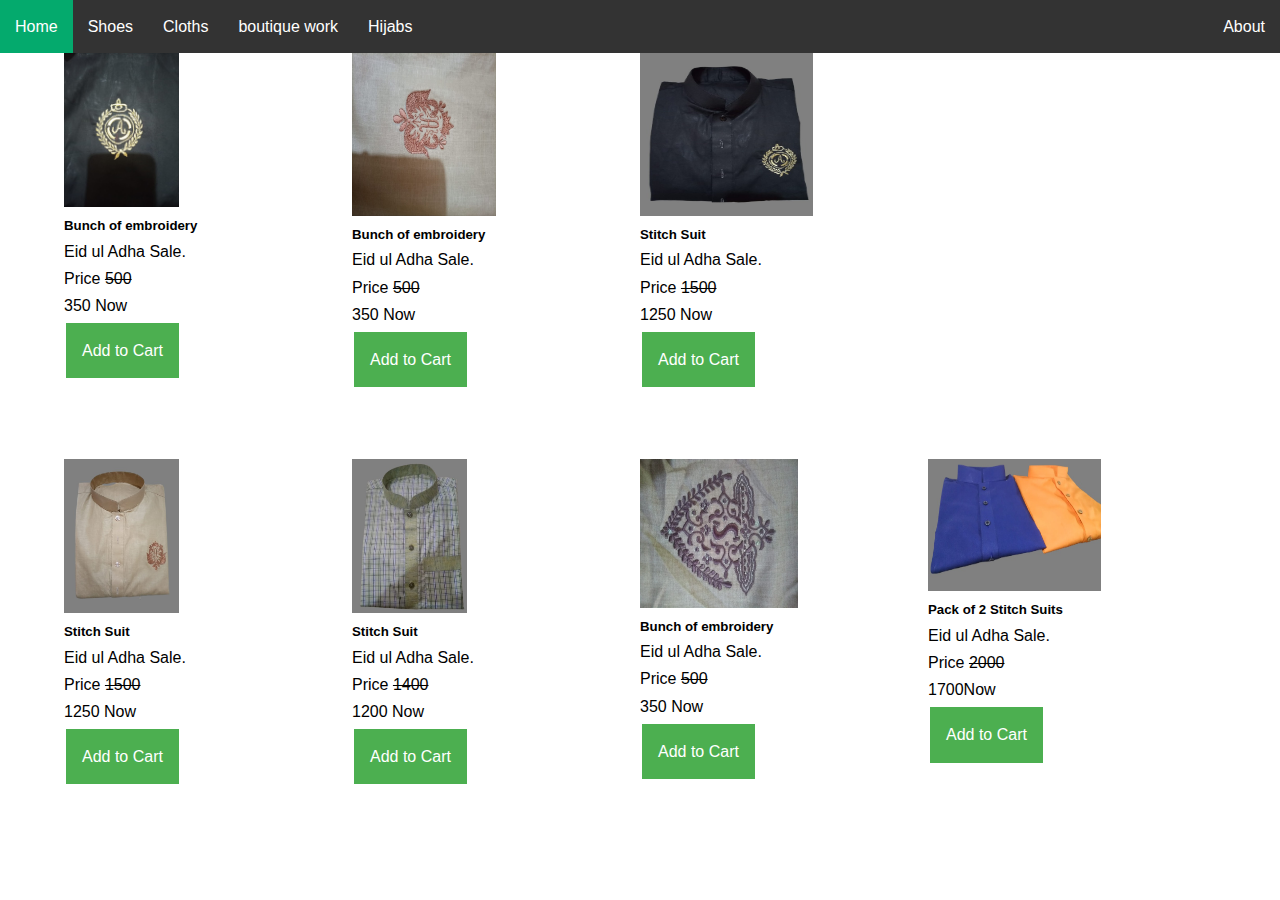
==== links/b.html @ 5ffce628 "createweb" ====
<!DOCTYPE html>
<html lang="en">
<head>
    <meta charset="UTF-8">
    <meta http-equiv="X-UA-Compatible" content="IE=edge">
    <meta name="viewport" content="width=device-width, initial-scale=1.0">
    <title>parwanis</title>
    <link rel="stylesheet" href="../styles/style.css">
</head>
<body>
    <ul>
        <li><a class="active"  href="../index.html">Home</a></li>
        <li><a href="../links/s.html">Shoes</a></li>
        <li><a href="../links/c.html">Cloths</a></li>
        <li><a href="../links/b.html">boutique work</a></li>
        <li><a href="../links/h.html">Hijabs</a></li>
        <li style="float:right"><a href="../links/about.html">About</a></li>
      </ul>
      <div class="container-1">
      <div class="card" style="width: 18rem;">
        <img src="../images/b1.jpeg" class="card-img-top" alt="..." width="40%">
        <div class="card-body">
          <h5 class="card-title">Bunch of embroidery</h5>
          <p class="card-text">Eid ul Adha Sale. <br>Price <s>500</s> <br> 350 Now</p>
          <a href="#" class="btn btn-primary">Add to Cart</a>
        </div>
      </div>

      <div class="card" style="width: 18rem;">
        <img src="../images/b2.jpeg" class="card-img-top" alt="..."width="50%" height="40%">
        <div class="card-body">
          <h5 class="card-title">Bunch of embroidery</h5>
          <p class="card-text">Eid ul Adha Sale. <br>Price <s>500</s> <br> 350 Now</p>
          <a href="#" class="btn btn-primary">Add to Cart</a>
        </div>
      </div>

      <div class="card">
        <img src="../images/b3.jpg" class="card-img-top" alt="..." width="40%" height="40%">
        <div class="card-body">
          <h5 class="card-title">Stitch Suit</h5>
          <p class="card-text">Eid ul Adha Sale. <br>Price <s>1500</s> <br> 1250 Now</p>
          <a href="#" class="btn btn-primary">Add to Cart</a>
        </div>
      </div>

      <div class="card" style="width: 18rem;">
        <img src="../images/b4.jpg" class="card-img-top" alt="..." width="40%">
        <div class="card-body">
          <h5 class="card-title">Stitch Suit</h5>
          <p class="card-text">Eid ul Adha Sale. <br>Price <s>1500</s> <br> 1250 Now</p>
          <a href="#" class="btn btn-primary">Add to Cart</a>
        </div>
      </div>

      <div class="card" style="width: 18rem;">
        <img src="../images/b5.jpg" class="card-img-top" alt="..." width="40%">
        <div class="card-body">
          <h5 class="card-title">Stitch Suit</h5>
          <p class="card-text">Eid ul Adha Sale. <br>Price <s>1400</s> <br> 1200 Now</p>
          <a href="#" class="btn btn-primary">Add to Cart</a>
        </div>
      </div>

      <div class="card" style="width: 18rem;">
        <img src="../images/b6.jpeg" class="card-img-top" alt="..." width="55%" height="45%">
        <div class="card-body">
          <h5 class="card-title">Bunch of embroidery</h5>
          <p class="card-text">Eid ul Adha Sale. <br>Price <s>500</s> <br> 350 Now</p>
          <a href="#" class="btn btn-primary">Add to Cart</a>
        </div>
      </div>

      <div class="card" style="width: 18rem;">
        <img src="../images/b7.jpg" class="card-img-top" alt="..." width="60%%" height="40%">
        <div class="card-body">
          <h5 class="card-title">Pack of 2 Stitch Suits</h5>
          <p class="card-text">Eid ul Adha Sale. <br>Price <s>2000</s> <br> 1700Now</p>
          <a href="#" class="btn btn-primary">Add to Cart</a>
        </div>
      </div>
    </div>
</body>
</html>
---- styles/style.css ----
body{
	line-height: 1.7;
	font-family: 'Poppins', sans-serif;
}
*{
	margin:0;
	padding:0;
	box-sizing: border-box;
}


ul {
    list-style-type: none;
    margin: 0;
    padding: 0;
    overflow: hidden;
    background-color: #333;
    
  }
  
  li {
    float: left;
  }
  
  li a {
    display: block;
    color: white;
    text-align: center;
    padding: 13px 15px;
    text-decoration: none;
    
  }
  
  li a:hover:not(.active) {
    background-color: #111;
  }
  
  .active {
    background-color: #04AA6D;
  } 


  .indexh {
    font-family: sans-serif,serif;
    /* background-color: rgb(54, 52, 52);width: 12%; */
    color: rgb(42, 189, 189);
    
  }


  .indexp {
    font-family: sans-serif,serif;
    font-weight: 100;
    text-align: justify;
    color: rgb(2, 19, 2);
  
}
  

.proh {
  font-family: sans-serif,serif;
  /* background-color: rgb(63, 62, 59); width: 9%;  */
  color: rgb(13, 141, 141);
  
}



.container-1 {
  display: flex;
  flex-wrap: wrap;
  margin: 0%;
  padding: 0%;
  margin-right: 0px;
  margin-left: 5%;
}


.btn  {
  background-color: #4CAF50;
border: none;
color: white;
padding: 14px 16px;
text-align: center;
text-decoration: none;
display: inline-block;
font-size: 16px;
margin: 4px 2px;
cursor: pointer;
}





.icon-shopping-cart {
  color: white;
  font-size: 1.2em;
}




input[type=text], select {
  width: 100%;
  padding: 12px;
  border: 1px solid #ccc;
  border-radius: 4px;
  resize: vertical;
}

label {
  padding: 12px 12px 12px 0;
  display: inline-block;
}

input[type=submit] {
  background-color: #04AA6D;
  color: white;
  padding: 12px 20px;
  border: none;
  border-radius: 4px;
  cursor: pointer;
  float: right;
  margin-top: 2%;
}

input[type=submit]:hover {
  background-color: #45a049;
}

.container {
  border-radius: 5px;
  background-color: #f2f2f2;
  padding: 20px;
  display: flex;
  flex-wrap: wrap;
  margin: 0%;
  padding: 0%;
  margin-right: 0px;
  margin-left: 5%;
}

.col-25 {
  float: left;
  width: 25%;
  margin-top: 6px;
  font-family: Georgia, 'Times New Roman', Times, serif;;
}

.col-75 {
  float: left;
  width: 75%;
  margin-top: 6px;
  font-family: Georgia, 'Times New Roman', Times, serif;
}

/* Clear floats after the columns */
.row:after {
  content: "";
  display: table;
  clear: both;
}



/* Responsive layout - when the screen is less than 600px wide, make the two columns stack on top of each other instead of next to each other */
@media screen and (max-width: 030px) {
  .col-25, .col-75, input {
    width: 100%;
    
  }
}


@media (max-width: 600px) {
  .container-1 {
    height: auto;
    display: block;
    width: 100%;
  }
}

@media (max-width: 600px) {
  ul,li,li a {
    height: auto;
    width: 100%;
  }
}

@import url('https://fonts.googleapis.com/css2?family=Poppins:wght@300;400;500;600;700&display=swap');

.container-3{
	max-width: 1170px;
	margin:auto;
}
.row-3{
	display: flex;
	flex-wrap: wrap;
}
.ul-3{
	list-style: none;
}
.footer{
	background-color: #24262b;
    padding: 70px 0;
}
.footer-col{
   width: 25%;
   padding: 0 15px;
}
.footer-col h4{
	font-size: 18px;
	color: #ffffff;
	text-transform: capitalize;
	margin-bottom: 35px;
	font-weight: 500;
	position: relative;
}
.footer-col h4::before{
	content: '';
	position: absolute;
	left:0;
	bottom: -10px;
	background-color: #e91e63;
	height: 2px;
	box-sizing: border-box;
	width: 50px;
}
.footer-col ul li:not(:last-child){
	margin-bottom: 10px;
}
.footer-col ul li a{
	font-size: 16px;
	text-transform: capitalize;
	color: #ffffff;
	text-decoration: none;
	font-weight: 300;
	color: #bbbbbb;
	display: block;
	transition: all 0.3s ease;
}
.footer-col ul li a:hover{
	color: #ffffff;
	padding-left: 8px;
}
.footer-col .social-links a{
	display: inline-block;
	height: 40px;
	width: 40px;
	background-color: rgba(255,255,255,0.2);
	margin:0 10px 10px 0;
	text-align: center;
	line-height: 40px;
	border-radius: 50%;
	color: #ffffff;
	transition: all 0.5s ease;
}
.footer-col .social-links a:hover{
	color: #24262b;
	background-color: #ffffff;
}


@media(max-width: 600px){
  .footer-col{
    width: 100%;
}
}


@media (max-width: 600px) {
  table,td,tr {
    height: auto;
    width: 100%;
  }
}
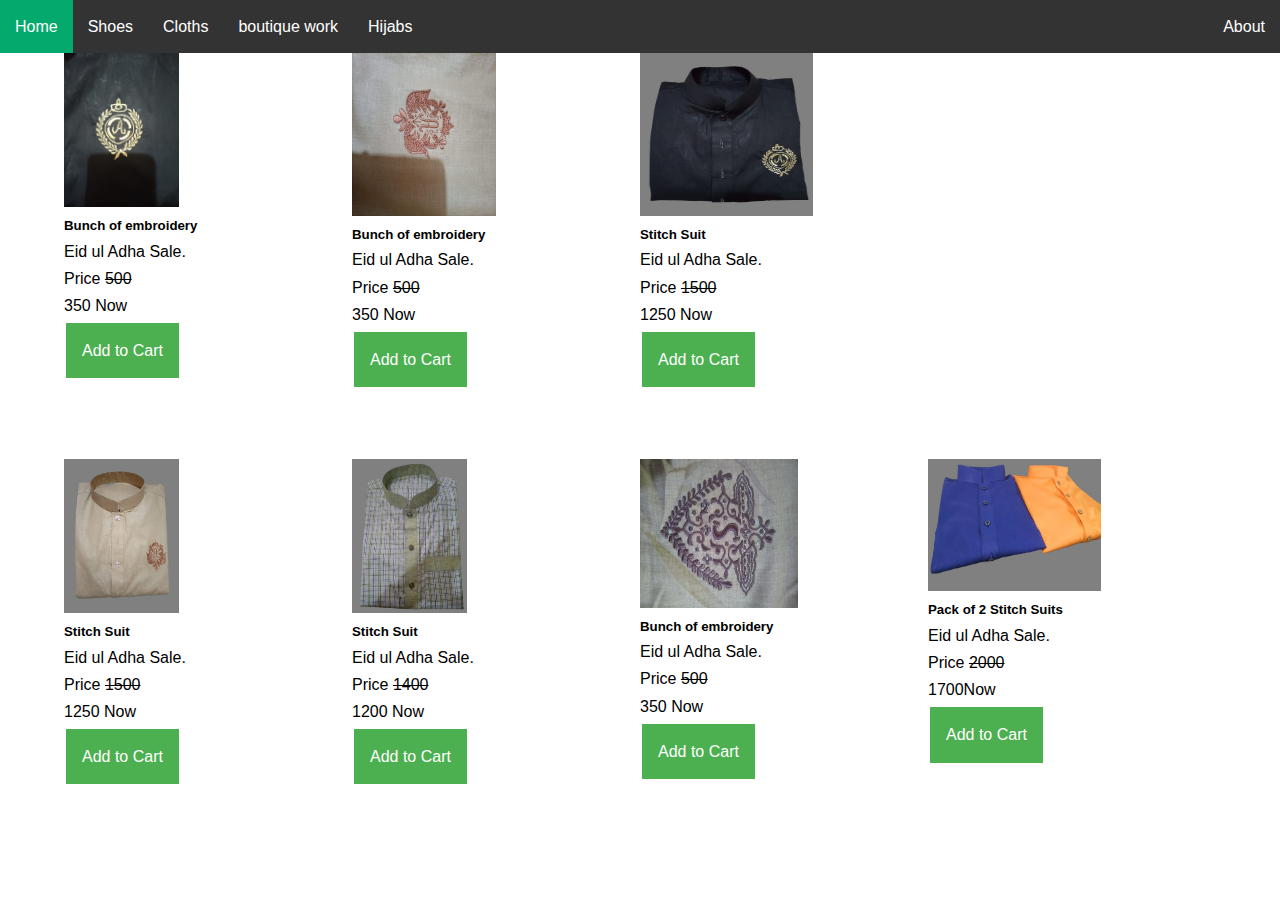
==== commit 5232f81d: "createweb" ====
--- a/links/b.html
+++ b/links/b.html
@@ -22,7 +22,7 @@
         <div class="card-body">
           <h5 class="card-title">Bunch of embroidery</h5>
           <p class="card-text">Eid ul Adha Sale. <br>Price <s>500</s> <br> 350 Now</p>
-          <a href="#" class="btn btn-primary">Add to Cart</a>
+          <a href="../links/cart.html" class="btn btn-primary">Add to Cart</a>
         </div>
       </div>
 
@@ -31,7 +31,7 @@
         <div class="card-body">
           <h5 class="card-title">Bunch of embroidery</h5>
           <p class="card-text">Eid ul Adha Sale. <br>Price <s>500</s> <br> 350 Now</p>
-          <a href="#" class="btn btn-primary">Add to Cart</a>
+          <a href="../links/cart.html" class="btn btn-primary">Add to Cart</a>
         </div>
       </div>
 
@@ -40,7 +40,7 @@
         <div class="card-body">
           <h5 class="card-title">Stitch Suit</h5>
           <p class="card-text">Eid ul Adha Sale. <br>Price <s>1500</s> <br> 1250 Now</p>
-          <a href="#" class="btn btn-primary">Add to Cart</a>
+          <a href="../links/cart.html" class="btn btn-primary">Add to Cart</a>
         </div>
       </div>
 
@@ -49,7 +49,7 @@
         <div class="card-body">
           <h5 class="card-title">Stitch Suit</h5>
           <p class="card-text">Eid ul Adha Sale. <br>Price <s>1500</s> <br> 1250 Now</p>
-          <a href="#" class="btn btn-primary">Add to Cart</a>
+          <a href="../links/cart.html" class="btn btn-primary">Add to Cart</a>
         </div>
       </div>
 
@@ -58,7 +58,7 @@
         <div class="card-body">
           <h5 class="card-title">Stitch Suit</h5>
           <p class="card-text">Eid ul Adha Sale. <br>Price <s>1400</s> <br> 1200 Now</p>
-          <a href="#" class="btn btn-primary">Add to Cart</a>
+          <a href="../links/cart.html" class="btn btn-primary">Add to Cart</a>
         </div>
       </div>
 
@@ -67,7 +67,7 @@
         <div class="card-body">
           <h5 class="card-title">Bunch of embroidery</h5>
           <p class="card-text">Eid ul Adha Sale. <br>Price <s>500</s> <br> 350 Now</p>
-          <a href="#" class="btn btn-primary">Add to Cart</a>
+          <a href="../links/cart.html" class="btn btn-primary">Add to Cart</a>
         </div>
       </div>
 
@@ -76,7 +76,7 @@
         <div class="card-body">
           <h5 class="card-title">Pack of 2 Stitch Suits</h5>
           <p class="card-text">Eid ul Adha Sale. <br>Price <s>2000</s> <br> 1700Now</p>
-          <a href="#" class="btn btn-primary">Add to Cart</a>
+          <a href="../links/cart.html" class="btn btn-primary">Add to Cart</a>
         </div>
       </div>
     </div>
